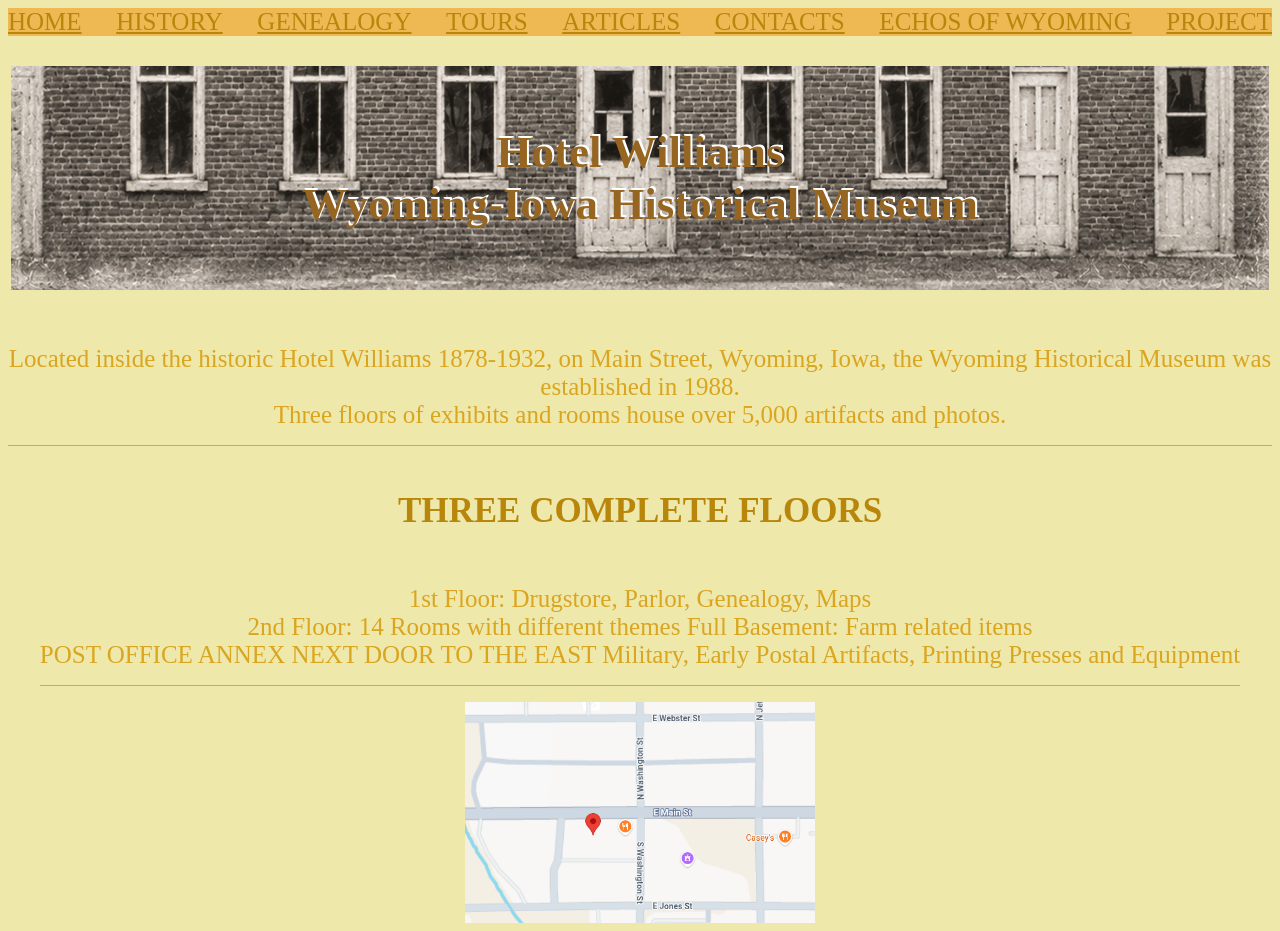
==== index.html @ 71d03436 "Add files via upload" ====
<!DOCTYPE html>
<html>
  
  <head> 
  
    <link href="Stylesheet.css" rel="stylesheet"> 
  
  </head>
  
  <body>
    <!--pages link-->
       
      <div class="homebar">
        
        <a href="index.html">HOME</a>
       
        <a href="History.html">HISTORY</a>
       
        <a href="Genealogy.html"> GENEALOGY</a>

         <a href="Tours.html">TOURS</a>

         <a href="Articles.html">ARTICLES</a>
          <a href="Contacts.html">CONTACTS</a>

      <a href="Echoes-of-Wyoming.html">ECHOS OF WYOMING</a>

         <a href="Projects.html">PROJECT</a>
        
      </div>
    
   <!--end of page links-->
    
 <div class="row">
   
  <h1 class="backgroundimage">Hotel Williams <br> Wyoming-Iowa Historical Museum</h1>
    <p class="bigtext">Located inside the historic Hotel Williams 1878-1932, on Main Street, Wyoming, Iowa, the Wyoming Historical Museum was established in 1988. <br> Three floors of exhibits and rooms house over 5,000 artifacts and photos.
</p>
  
   <h2 class="bigtitle">THREE COMPLETE FLOORS</h2>
      <p class="bigtext">1st Floor:  Drugstore, Parlor, Genealogy, Maps <br>
2nd Floor:  14 Rooms with different themes
Full Basement:  Farm related items <br>
POST OFFICE ANNEX NEXT DOOR TO THE EAST
Military, Early Postal Artifacts, Printing Presses and Equipment</p>

      <a href="https://www.google.com/maps/place/117+W+Main+St/@42.058772,-91.0064093,17.47z/data=!4m7!3m6!1s0x87e371c6abe75839:0x5884d25c4fb13b36!4b1!8m2!3d42.0586907!4d-91.0062526!16s%2Fg%2F11cpktjlst!5m1!1e4?hl=en&entry=ttu&g_ep=EgoyMDI2MTAwNy4wIKXMDSoASAFQAw%3D%3D"> 
        <img src="mapimage.png"alt="image of a map">
      </a>
      
      
  </div>
   
  </body>

</html>
---- Stylesheet.css ----
body{
  background-color: palegoldenrod;
}
p{
  color: goldenrod;
  text-align: center;
  border-bottom: 1px solid #ffa200;
  padding-bottom: 1rem;
  margin-bottom: 1rem;
  font-size: 25px;
}
.nounderline{
  color: goldenrod;
  text-align: center;
   font-size: 25px;
  border-bottom: 1px solid palegoldenrod;
  padding-bottom: 1rem;
  margin-bottom: 1rem;
}
.bigtitle{
  font-size: 35px;
}
.bigtext{
  font-size: 25px;
}
.noncenter{
  text-align:left;
  margin: 40px;
  color: goldenrod;
  font-size: 25px;
  border-bottom: 1px solid palegoldenrod;
  padding-bottom: 1rem;
  margin-bottom: 1rem;
}
}
div{
  display: flex;
  flex-direction: row;
  justify-content: space-around;
  flex-wrap: wrap;
}
.row{
  display: flex;
  flex-direction: column;
  justify-content: space-around;
  flex-wrap: wrap;
  align-items: center;
}
.columns{
  flex-direction: column;
  justify-content: space-around;
}
a{
  color: darkgoldenrod;
  font-size: 25px;
}
.center{
  text-align: center;
  
}
.homebar{
  background-color: #eeb853;
    display: flex;
  justify-content: space-between;
  flex-wrap: wrap;
}

h2{
  color: darkgoldenrod;
  text-align: center;
  font-size: 35px;
}

img{
  width: 350px;
  display: block; 
  margin-left: auto; 
  margin-right: auto; 
 
}
h1{
  text-align: center;
  color: darkgoldenrod;
}

.backgroundimage{
 background-image: url("square-old-hotel2.png"); /* Set the image as the background */
  font-size: 40px;
  height: 40%;
  background-size: cover; 
  background-position: bottom; 
  color: #966522;
  padding: 60px;
   width: 90%;
  font-size: 45px;
  text-shadow: -2px -2px white;
  text-shadow: 2px  2px white;
  text-shadow: -2px 2px white;
  text-shadow: 2px -2px white; 
  
}

.locked-size{
   max-width: 300px;
}
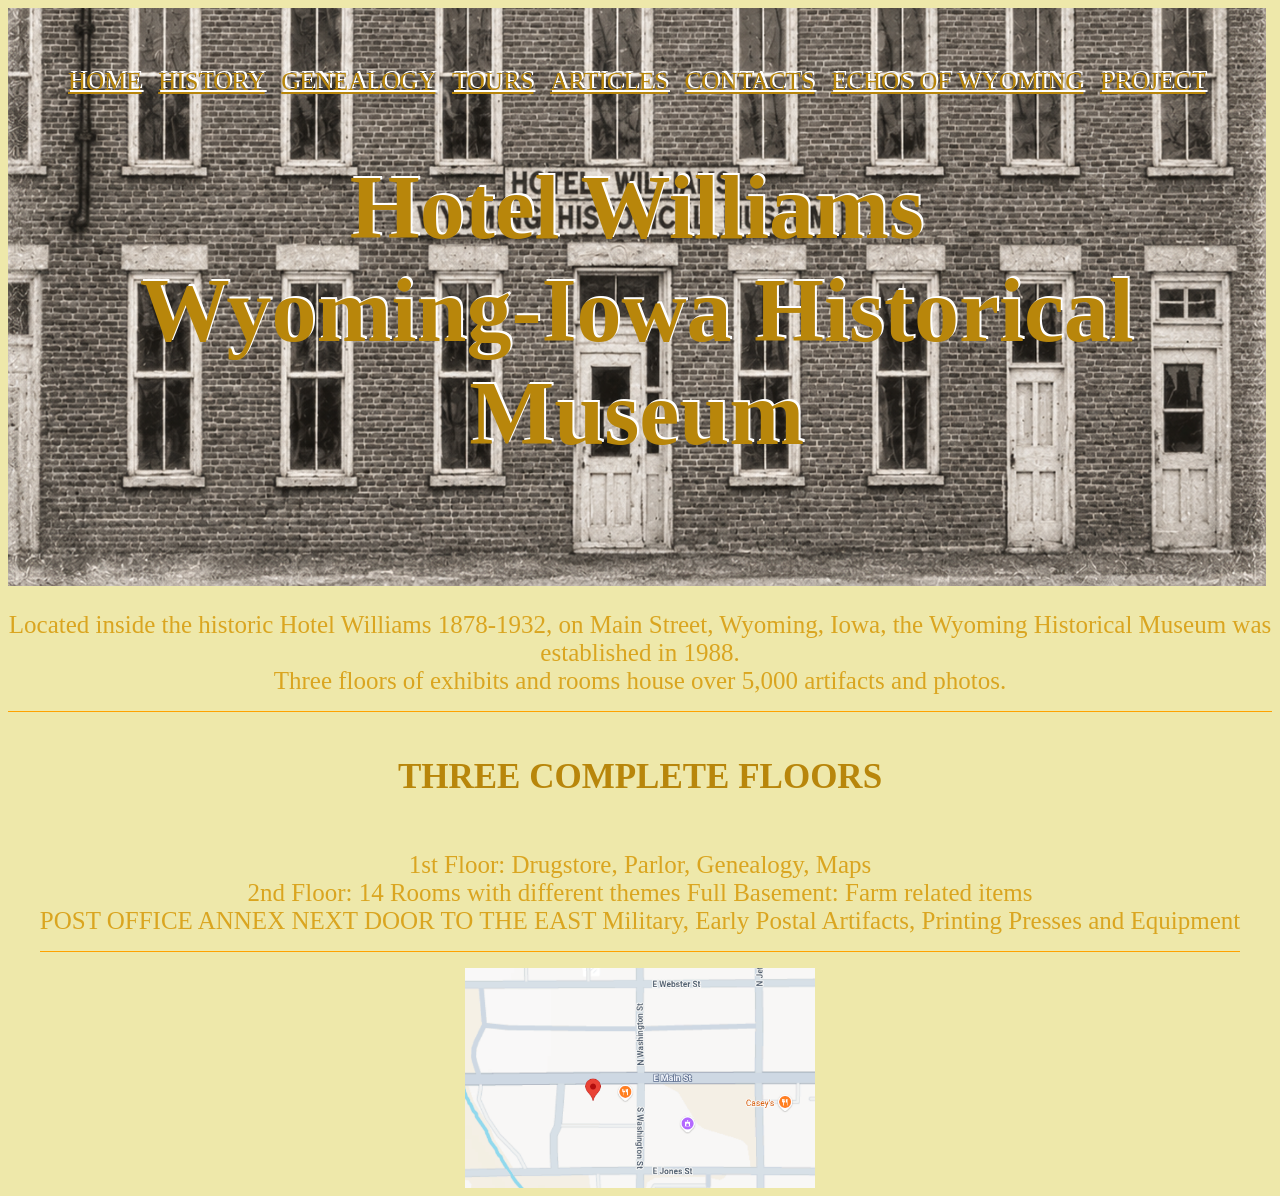
==== commit 4b7c82df: "Modify index.html to include background image div Added a div for background image and adjusted head" ====
--- a/index.html
+++ b/index.html
@@ -9,7 +9,8 @@
   
   <body>
     <!--pages link-->
-       
+
+    <div class="backgroundimage">
       <div class="homebar">
         
         <a href="index.html">HOME</a>
@@ -25,15 +26,16 @@
 
       <a href="Echoes-of-Wyoming.html">ECHOS OF WYOMING</a>
 
-         <a href="Projects.html">PROJECT</a>
-        
+         <a href="Projects.html">PROJECT</a> 
+        <h1>Hotel Williams <br> Wyoming-Iowa Historical Museum</h1>
+      </div>
       </div>
     
    <!--end of page links-->
     
  <div class="row">
    
-  <h1 class="backgroundimage">Hotel Williams <br> Wyoming-Iowa Historical Museum</h1>
+
     <p class="bigtext">Located inside the historic Hotel Williams 1878-1932, on Main Street, Wyoming, Iowa, the Wyoming Historical Museum was established in 1988. <br> Three floors of exhibits and rooms house over 5,000 artifacts and photos.
 </p>
   
@@ -53,4 +55,4 @@
    
   </body>
 
-</html>+</html>
--- a/Stylesheet.css
+++ b/Stylesheet.css
@@ -37,18 +37,21 @@
   display: flex;
   flex-direction: row;
   justify-content: space-around;
-  flex-wrap: wrap;
+
 }
 .row{
   display: flex;
   flex-direction: column;
   justify-content: space-around;
-  flex-wrap: wrap;
+ 
   align-items: center;
 }
 .columns{
-  flex-direction: column;
-  justify-content: space-around;
+  display: flex;
+  flex-direction: row; /* Changed to row to line up images and text horizontally */
+  justify-content: center; /* Center items horizontally */
+  align-items: center; /* Center items vertically */
+  margin-bottom: 2rem; /* Add some space below each column set */
 }
 a{
   color: darkgoldenrod;
@@ -59,7 +62,6 @@
   
 }
 .homebar{
-  background-color: #eeb853;
     display: flex;
   justify-content: space-between;
   flex-wrap: wrap;
@@ -100,6 +102,15 @@
   
 }
 
-.locked-size{
-   max-width: 300px;
-}+.right{
+  align-self: left;
+  order: -1;
+    border-radius: 10px;
+  margin: 10px;
+}
+.left{
+  align-self: right;
+  order: 1;
+    border-radius: 10px;
+  margin: 10px;
+}
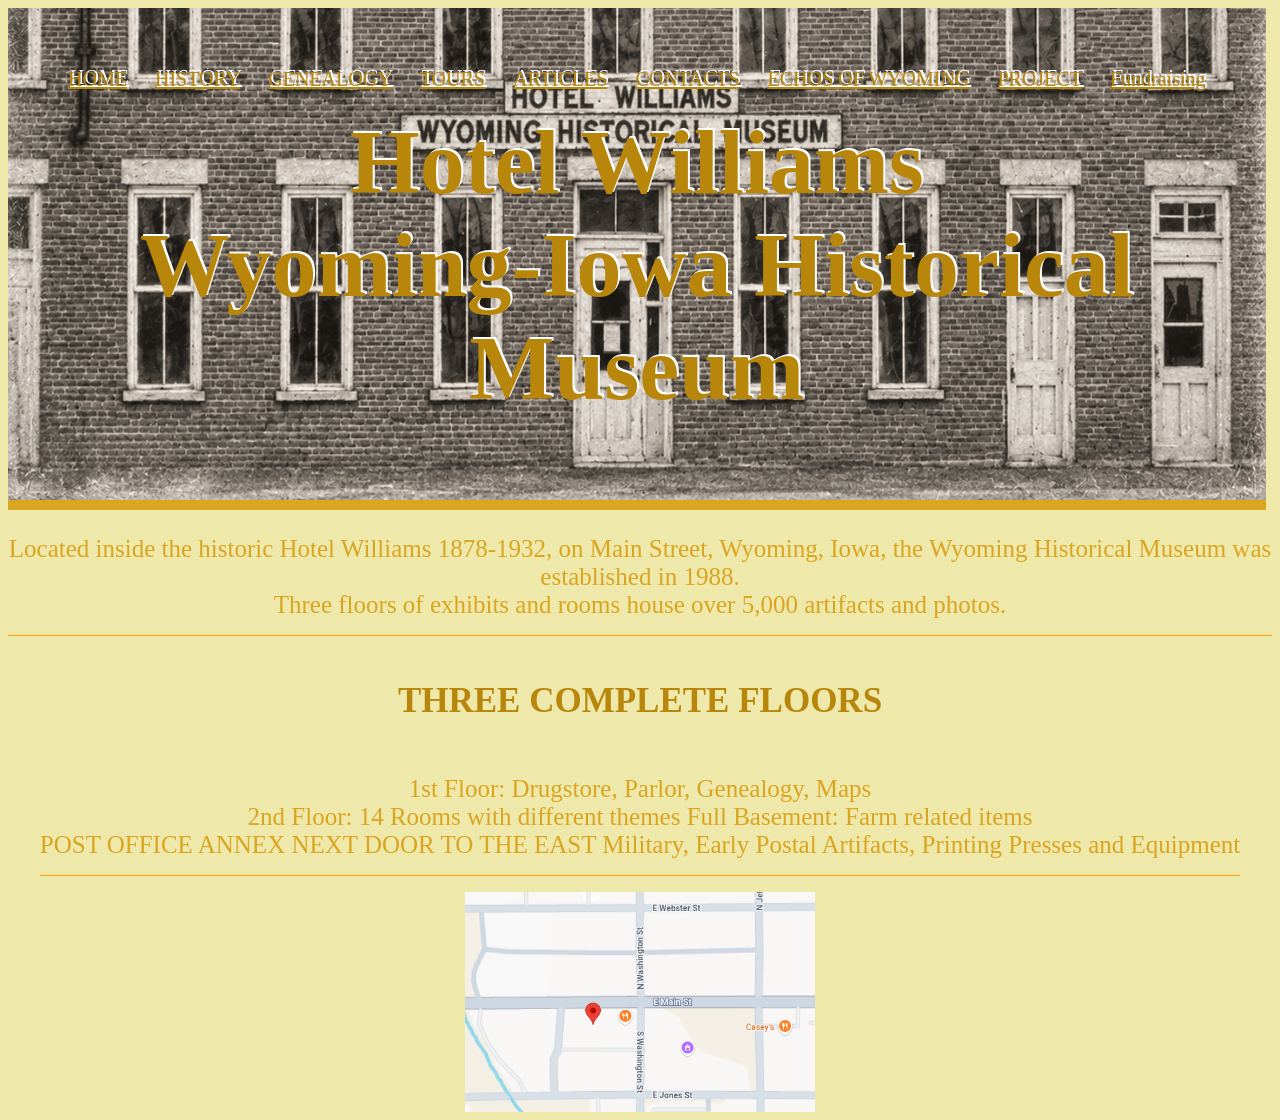
==== commit a3ce79ea: "Add Fundraising link to index.html" ====
--- a/index.html
+++ b/index.html
@@ -1,6 +1,6 @@
 <!DOCTYPE html>
 <html>
-  
+  <!--forcing an update-->
   <head> 
   
     <link href="Stylesheet.css" rel="stylesheet"> 
@@ -22,11 +22,15 @@
          <a href="Tours.html">TOURS</a>
 
          <a href="Articles.html">ARTICLES</a>
+        
           <a href="Contacts.html">CONTACTS</a>
 
       <a href="Echoes-of-Wyoming.html">ECHOS OF WYOMING</a>
 
          <a href="Projects.html">PROJECT</a> 
+        
+              <a href="Fundraising.html">Fundraising</a>
+        
         <h1>Hotel Williams <br> Wyoming-Iowa Historical Museum</h1>
       </div>
       </div>
--- a/Stylesheet.css
+++ b/Stylesheet.css
@@ -1,5 +1,8 @@
 body{
   background-color: palegoldenrod;
+}
+video{
+  margin: 20px;
 }
 p{
   color: goldenrod;
@@ -16,6 +19,7 @@
   border-bottom: 1px solid palegoldenrod;
   padding-bottom: 1rem;
   margin-bottom: 1rem;
+  margin: 20px;
 }
 .bigtitle{
   font-size: 35px;
@@ -55,7 +59,8 @@
 }
 a{
   color: darkgoldenrod;
-  font-size: 25px;
+  font-size: 20px;
+
 }
 .center{
   text-align: center;
@@ -83,6 +88,7 @@
 h1{
   text-align: center;
   color: darkgoldenrod;
+  margin: 20px;
 }
 
 .backgroundimage{
@@ -99,7 +105,7 @@
   text-shadow: 2px  2px white;
   text-shadow: -2px 2px white;
   text-shadow: 2px -2px white; 
-  
+    border-bottom: solid goldenrod 10px;
 }
 
 .right{
@@ -113,4 +119,14 @@
   order: 1;
     border-radius: 10px;
   margin: 10px;
+  color:darkgoldenrod;
 }
+.right_round{
+  align-self: left;
+  order: -1;
+    border-radius:100px;
+  margin: 10px;
+}
+.fancy{
+font-family: 'Alex Brush', cursive;
+}
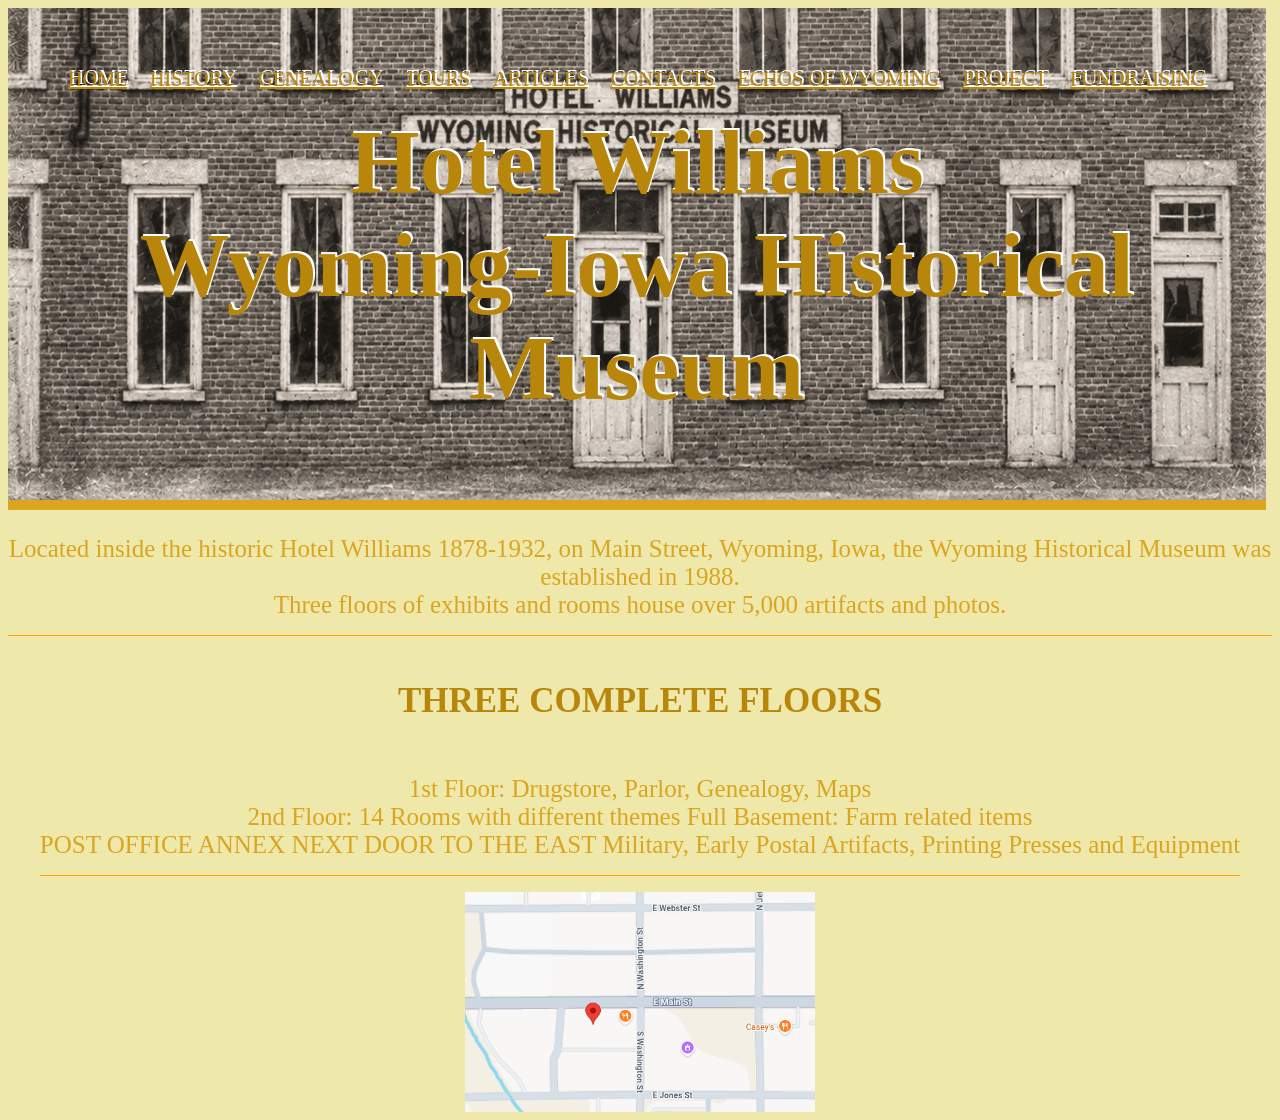
==== commit 017c6d91: "Change 'Fundraising' link text to uppercase" ====
--- a/index.html
+++ b/index.html
@@ -29,11 +29,12 @@
 
          <a href="Projects.html">PROJECT</a> 
         
-              <a href="Fundraising.html">Fundraising</a>
-        
+              <a href="Fundraising.html">FUNDRAISING</a>
+
+      </div>
         <h1>Hotel Williams <br> Wyoming-Iowa Historical Museum</h1>
       </div>
-      </div>
+    
     
    <!--end of page links-->
     
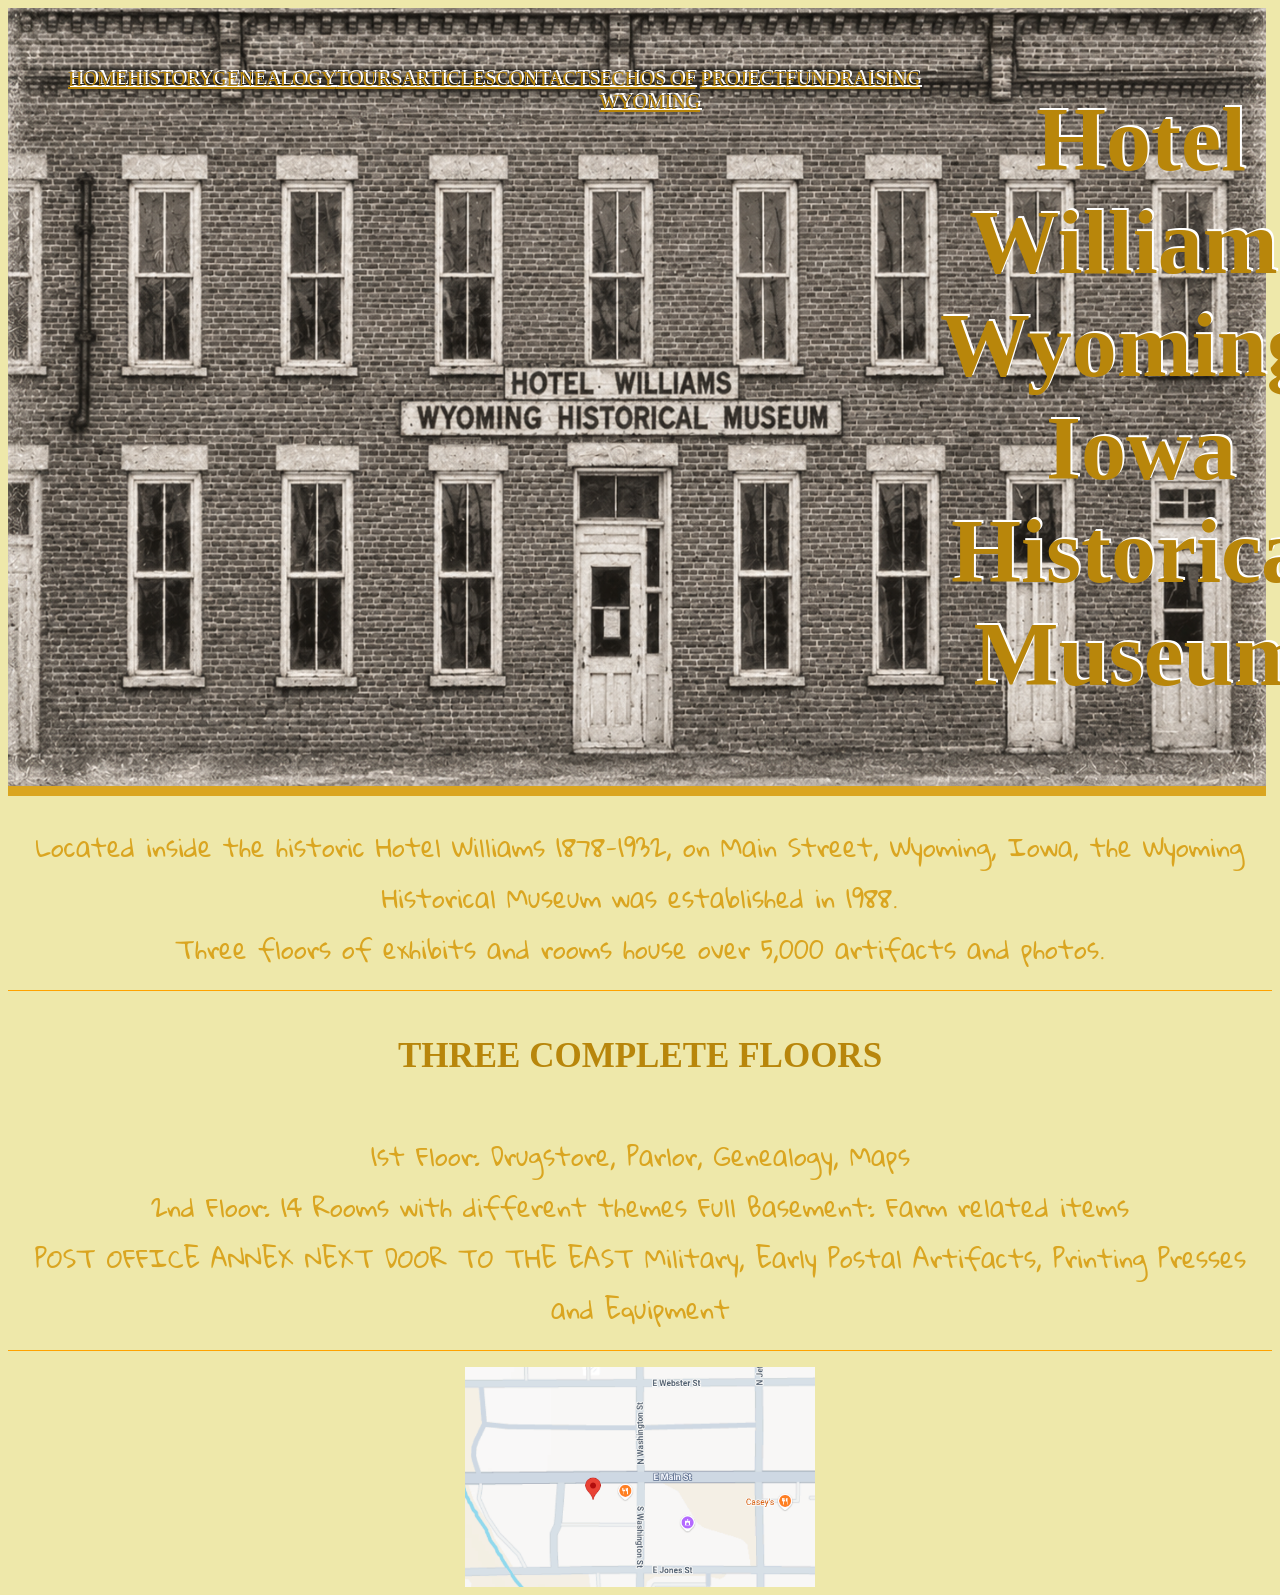
==== commit a68a06e0: "Fix HTML structure and indentation in index.html" ====
--- a/index.html
+++ b/index.html
@@ -11,6 +11,7 @@
     <!--pages link-->
 
     <div class="backgroundimage">
+      <div class="rows"
       <div class="homebar">
         
         <a href="index.html">HOME</a>
@@ -34,7 +35,7 @@
       </div>
         <h1>Hotel Williams <br> Wyoming-Iowa Historical Museum</h1>
       </div>
-    
+  </div>
     
    <!--end of page links-->
     
--- a/Stylesheet.css
+++ b/Stylesheet.css
@@ -1,3 +1,7 @@
+/*font familys*/
+/*font Alex Brush*/@import url('https://fonts.googleapis.com/css2?family=Alex+Brush&display=swap');
+/*font Gloria Hallelujah*/@import url('https://fonts.googleapis.com/css2?family=Gloria+Hallelujah&display=swap');
+/*base*/
 body{
   background-color: palegoldenrod;
 }
@@ -11,7 +15,37 @@
   padding-bottom: 1rem;
   margin-bottom: 1rem;
   font-size: 25px;
+  font-family: 'Gloria Hallelujah';
 }
+div{
+  display: flex;
+  flex-direction: row;
+  justify-content: space-around;
+}
+a{
+  color: darkgoldenrod;
+  font-size: 20px;
+}
+h2{
+  color: darkgoldenrod;
+  text-align: center;
+  font-size: 35px;
+}
+
+img{
+  width: 350px;
+  display: block; 
+  margin-left: auto; 
+  margin-right: auto; 
+ 
+}
+h1{
+  text-align: center;
+  color: darkgoldenrod;
+  margin: 20px;
+}
+
+/*classes*/
 .nounderline{
   color: goldenrod;
   text-align: center;
@@ -36,13 +70,7 @@
   padding-bottom: 1rem;
   margin-bottom: 1rem;
 }
-}
-div{
-  display: flex;
-  flex-direction: row;
-  justify-content: space-around;
 
-}
 .row{
   display: flex;
   flex-direction: column;
@@ -57,11 +85,9 @@
   align-items: center; /* Center items vertically */
   margin-bottom: 2rem; /* Add some space below each column set */
 }
-a{
-  color: darkgoldenrod;
-  font-size: 20px;
 
-}
+
+
 .center{
   text-align: center;
   
@@ -72,24 +98,6 @@
   flex-wrap: wrap;
 }
 
-h2{
-  color: darkgoldenrod;
-  text-align: center;
-  font-size: 35px;
-}
-
-img{
-  width: 350px;
-  display: block; 
-  margin-left: auto; 
-  margin-right: auto; 
- 
-}
-h1{
-  text-align: center;
-  color: darkgoldenrod;
-  margin: 20px;
-}
 
 .backgroundimage{
  background-image: url("square-old-hotel2.png"); /* Set the image as the background */
@@ -124,7 +132,7 @@
 .right_round{
   align-self: left;
   order: -1;
-    border-radius:100px;
+    border-radius:150px;
   margin: 10px;
 }
 .fancy{
